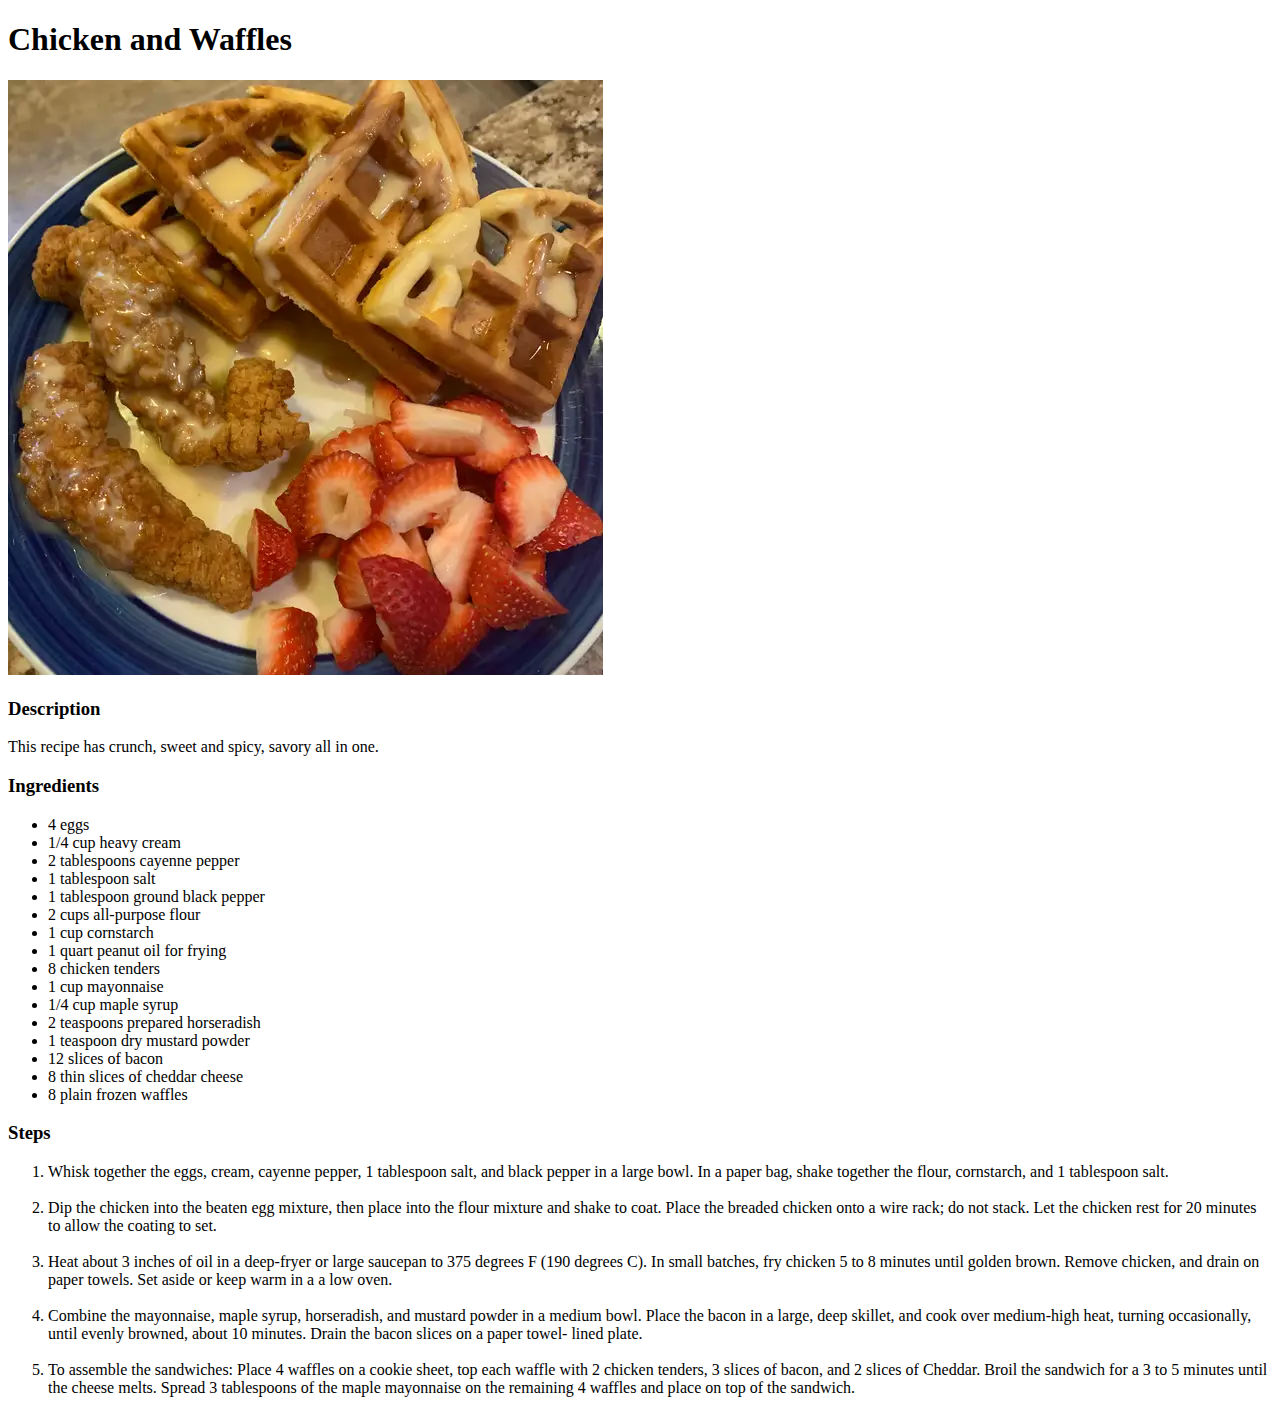
==== recipes/chicken-and-waffles.html @ 4c1ff7e5 "create and update chicken-and-waffles.html content" ====
<!DOCTYPE html>
<html lang="en">
<head>
    <meta charset="UTF-8">
    <title>Chicken and Waffles</title>
</head>
<body>
    <h1>Chicken and Waffles</h1>
    <img src="../img/chicken-and-waffles.jpg" alt="chicken and waffles">
    <h3>Description</h3>
    <p>This recipe has crunch, sweet and spicy, savory all in one.</p>
    <h3>Ingredients</h3>
    <ul>
        <li>4 eggs</li>
        <li>1/4 cup heavy cream</li>
        <li>2 tablespoons cayenne pepper</li>
        <li>1 tablespoon salt</li>
        <li>1 tablespoon ground black pepper</li>
        <li>2 cups all-purpose flour</li>
        <li>1 cup cornstarch</li>
        <li>1 quart peanut oil for frying</li>
        <li>8 chicken tenders</li>
        <li>1 cup mayonnaise</li>
        <li>1/4 cup maple syrup</li>
        <li>2 teaspoons prepared horseradish</li>
        <li>1 teaspoon dry mustard powder</li>
        <li>12 slices of bacon</li>
        <li>8 thin slices of cheddar cheese</li>
        <li>8 plain frozen waffles</li>
    </ul>
    <h3>Steps</h3>
    <ol>
        <li>Whisk together the eggs, cream, cayenne pepper, 1 tablespoon 
            salt, and black pepper in a large bowl. In a paper bag, shake 
            together the flour, cornstarch, and 1 tablespoon salt.
        </li><br>
        <li>Dip the chicken into the beaten egg mixture, then place into 
            the flour mixture and shake to coat. Place the breaded chicken 
            onto a wire rack; do not stack. Let the chicken rest for 20 
            minutes to allow the coating to set.
        </li><br>
        <li>Heat about 3 inches of oil in a deep-fryer or large saucepan 
            to 375 degrees F (190 degrees C). In small batches, fry chicken 
            5 to 8 minutes until golden brown. Remove chicken, and drain on 
            paper towels. Set aside or keep warm in a a low oven.
        </li><br>
        <li>Combine the mayonnaise, maple syrup, horseradish, and mustard 
            powder in a medium bowl. Place the bacon in a large, deep skillet, 
            and cook over medium-high heat, turning occasionally, until evenly 
            browned, about 10 minutes. Drain the bacon slices on a paper towel-
            lined plate.
        </li><br>
        <li>To assemble the sandwiches: Place 4 waffles on a cookie sheet, top 
            each waffle with 2 chicken tenders, 3 slices of bacon, and 2 slices 
            of Cheddar. Broil the sandwich for a 3 to 5 minutes until the cheese 
            melts. Spread 3 tablespoons of the maple mayonnaise on the remaining 
            4 waffles and place on top of the sandwich.
        </li>
    </ol>

</body>
</html>
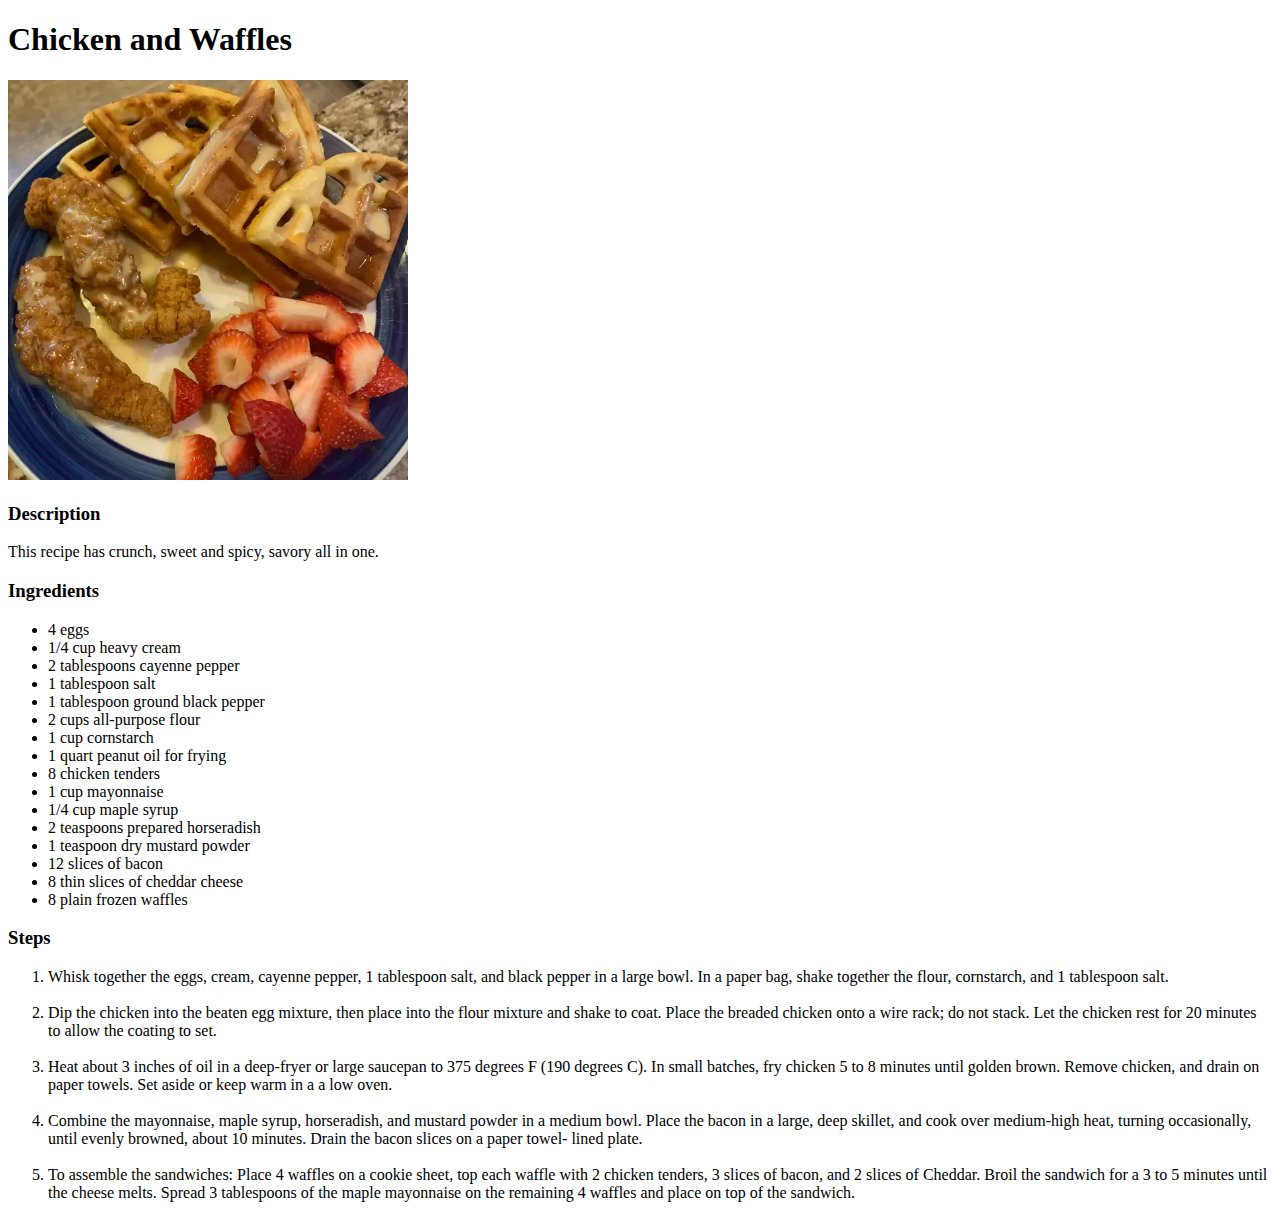
==== commit ecd57701: "adjust the size of all recipe images" ====
--- a/recipes/chicken-and-waffles.html
+++ b/recipes/chicken-and-waffles.html
@@ -6,7 +6,7 @@
 </head>
 <body>
     <h1>Chicken and Waffles</h1>
-    <img src="../img/chicken-and-waffles.jpg" alt="chicken and waffles">
+    <img src="../img/chicken-and-waffles.jpg" alt="chicken and waffles" width="400">
     <h3>Description</h3>
     <p>This recipe has crunch, sweet and spicy, savory all in one.</p>
     <h3>Ingredients</h3>
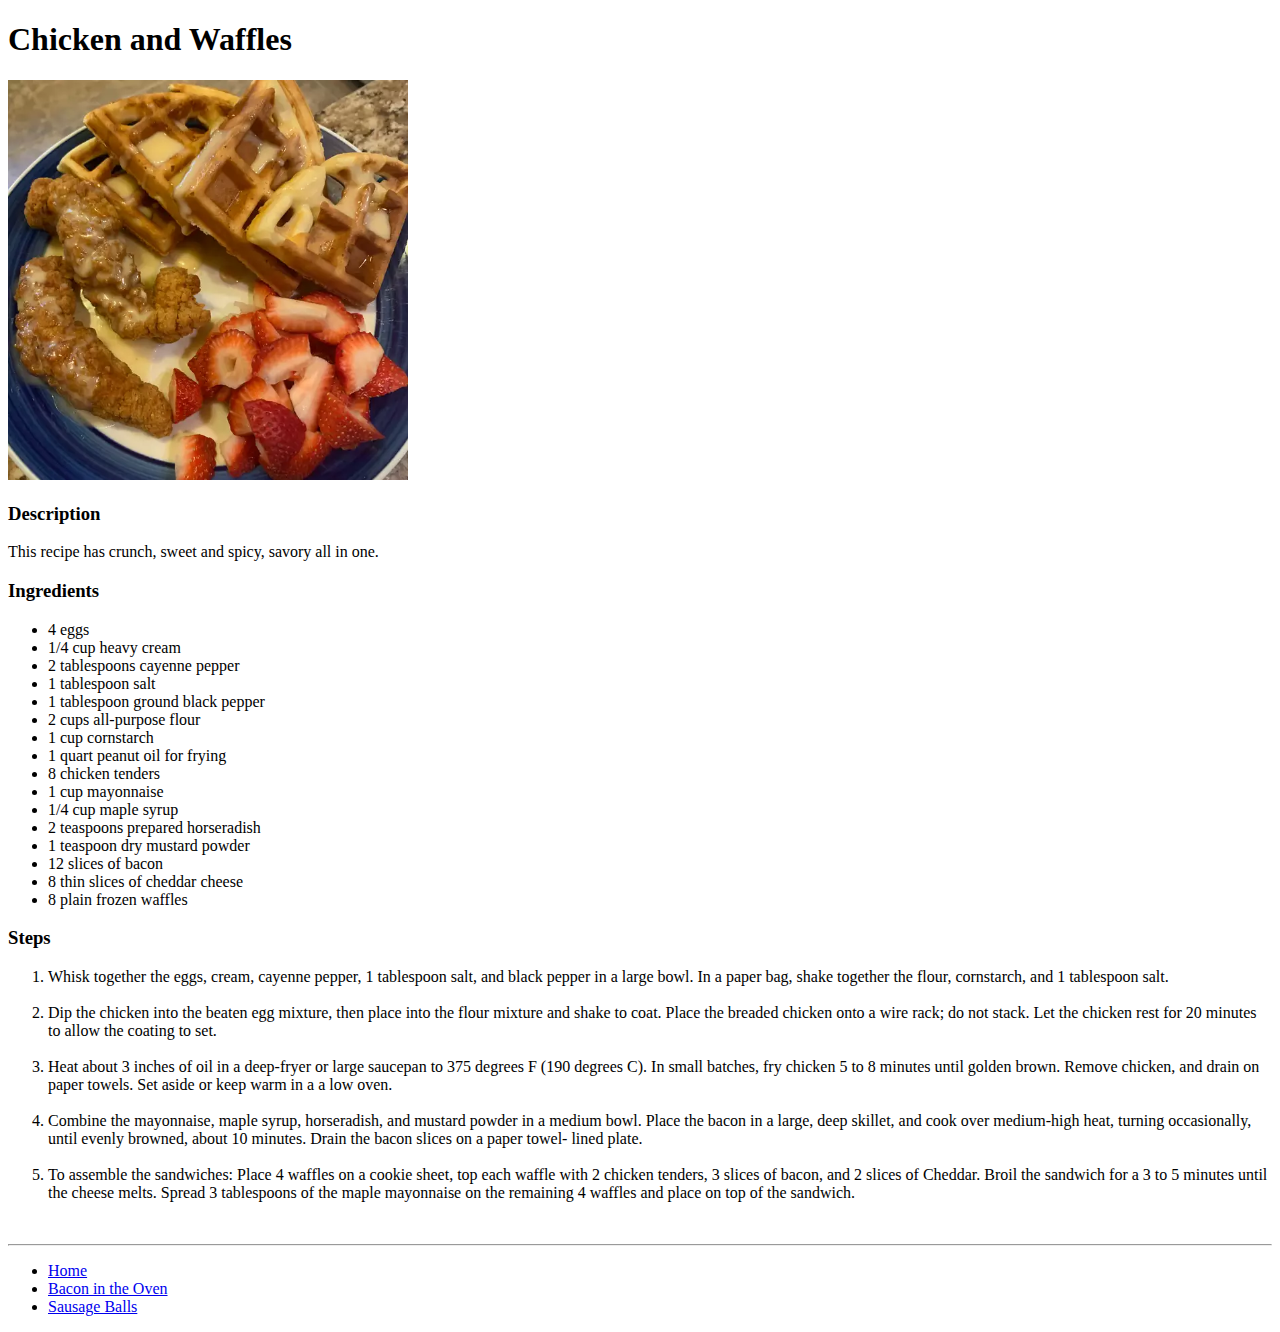
==== commit 21d2b5ef: "add links to the parent and sibling files" ====
--- a/recipes/chicken-and-waffles.html
+++ b/recipes/chicken-and-waffles.html
@@ -56,7 +56,13 @@
             melts. Spread 3 tablespoons of the maple mayonnaise on the remaining 
             4 waffles and place on top of the sandwich.
         </li>
-    </ol>
+    </ol><br>
+    <hr>
+    <ul>
+        <li><a href="../index.html">Home</a></li>
+        <li><a href="./oven-bacon.html">Bacon in the Oven</a></li>
+        <li><a href="./sausage-balls.html">Sausage Balls</a></li>
+    </ul>
 
 </body>
 </html>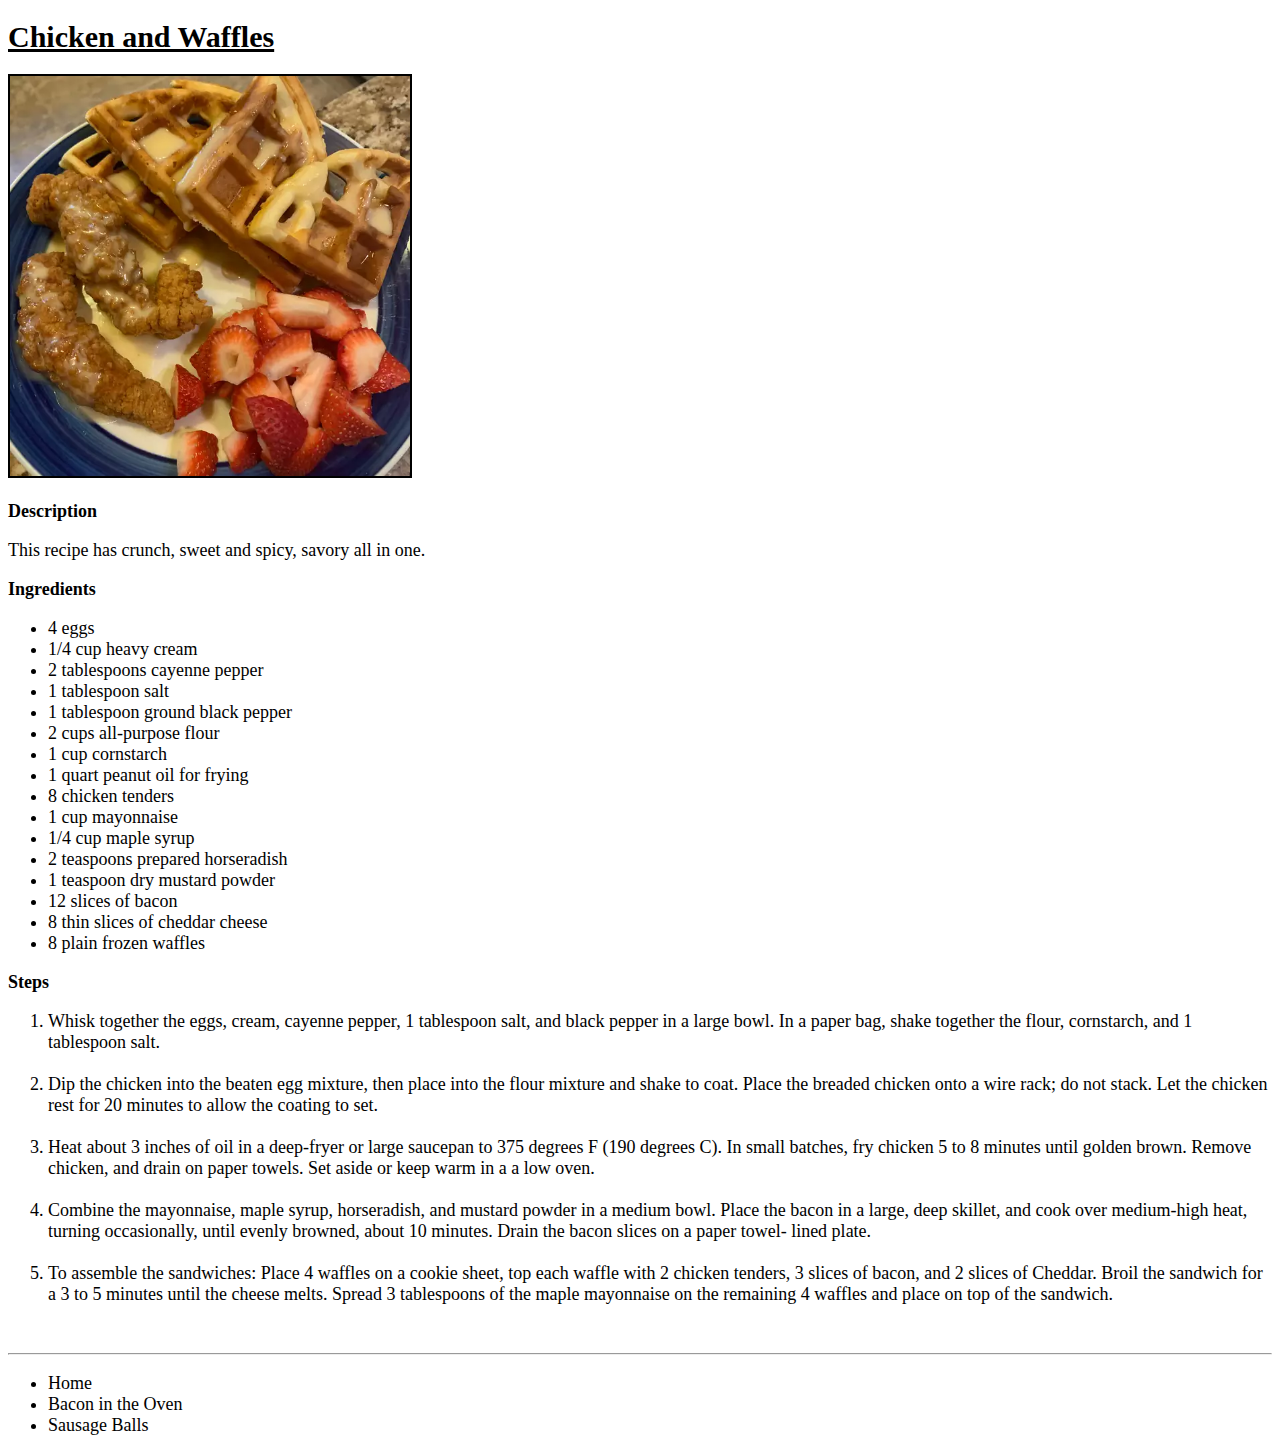
==== commit 171b108f: "add basic css styles to all pages" ====
--- a/recipes/chicken-and-waffles.html
+++ b/recipes/chicken-and-waffles.html
@@ -2,6 +2,7 @@
 <html lang="en">
 <head>
     <meta charset="UTF-8">
+    <link rel="stylesheet" href="../css/styles.css">
     <title>Chicken and Waffles</title>
 </head>
 <body>
--- a/css/styles.css
+++ b/css/styles.css
@@ -0,0 +1,24 @@
+* {
+    font-size: 18px;
+}
+
+h1 {
+    font-size: 30px;
+    font-weight: bolder;
+    text-decoration: underline;
+}
+
+img {
+    border: 2px solid black;
+}
+
+a {
+    text-decoration: none;
+    color: black;
+}
+
+a:hover {
+    color: black;
+    background-color: yellow;
+}
+
